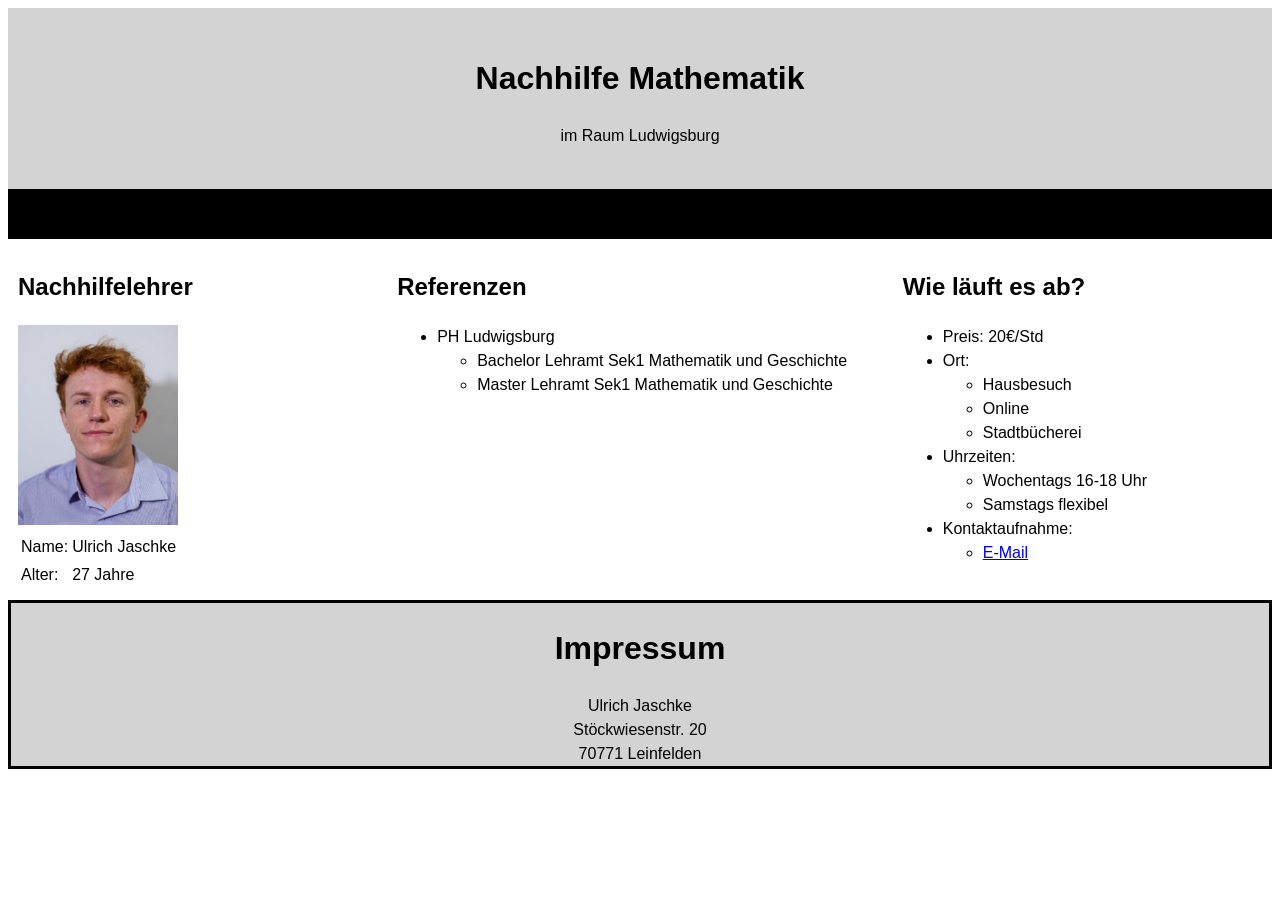
==== index.html @ db4e6bbd "Add files via upload" ====
<!DOCTYPE html>
<html lang="en">
<head>
    <meta charset="UTF-8">
    <meta name="viewport" content="width=device-width, initial-scale=1.0">
    <title>Nachhilfe Mathematik im Raum Ludwigsburg</title>
    <link rel="stylesheet" href = "style.css">
</head>
<body>
    <header> 
        <h1>Nachhilfe Mathematik</h1>
        <p> im Raum Ludwigsburg</p>
    </header>
    
    <nav class = "navbar">

    </nav>
    <main>
        <section>
            <h2> Nachhilfelehrer</h2>
            <img src="Bewerbungsfoto.jpg" height="200px"></img>
            <table >
                <tr> 
                    <td>Name:</td>
                    <td>Ulrich Jaschke</td>
                </tr>
                <tr> 
                    <td>Alter:</td>
                    <td>27 Jahre</td>
                </tr>
                
            </table>
        </section>
        <aside>
            <h2> Referenzen</h2>
            <ul> 
                <li> PH Ludwigsburg</li>
                    <ul>
                        <div class="zeugnisse"> 
                        <li> <a href = "Bachelor.jpg" target = "_blank">Bachelor Lehramt Sek1 Mathematik und Geschichte</a></li>
                        <li> <a href = "Master.jpg" target = "_blank">Master Lehramt Sek1 Mathematik und Geschichte</a></li>
                        </div>
                    </ul>
            </ul> 
        </aside>
        <article>
            <h2> Wie läuft es ab?</h3>
            <ul>
                <li> Preis: 20€/Std</li>
                <li> Ort:</li>
                <ul> 
                    <li>Hausbesuch</li>
                    <li>Online</li>
                    <li>Stadtbücherei</li>
                </ul>
                <li> Uhrzeiten: </li>
                <ul> 
                    <li> Wochentags 16-18 Uhr</li>
                    <li> Samstags flexibel</li>
                </ul>
                <li> Kontaktaufnahme:</li>
                <ul>
                    <li id="E-Mail"><a href="mailto:u.jaschke1@gmail.com">E-Mail</a></li>
                </ul>
            </ul>
        </article >
    </main>
    
    <!---->
    <footer>
        <h1> Impressum</h1>
        Ulrich Jaschke <br>
        Stöckwiesenstr. 20 <br>
        70771 Leinfelden


    </footer>
</body>
</html>
---- style.css ----
*{
    box-sizing: border-box;
    font-family: Arial, Helvetica, sans-serif;
}
body{
    line-height: 1.5;
}
header{
    text-align: center;
    padding: 25px; 
    background-color: lightgrey;
}
.navbar{
    background-color: black;
    height: 50px; 
}
section{
    width: 30%; 
    height: 60%;
    float: left;
    padding: 10px;
  
    
}
aside{
    width: 40%;
    float: left; 
    padding: 10px;
    
}
.zeugnisse :hover{
    background-color: lightgrey;
}
.zeugnisse a{
    text-decoration: none;
    color:black; 
}
article{
    width: 30%; 
  
    float: left;
    padding: 10px;
     
}
footer{
    display: block; 
    clear: both; 
    text-align: center;
    background-color: lightgrey;
    border: solid black; 
}
#E-Mail:hover{
    background-color: lightgrey;

}
@media screen and (max-width:600px){
    aside, section, article{
        width: 100%;
    }
}
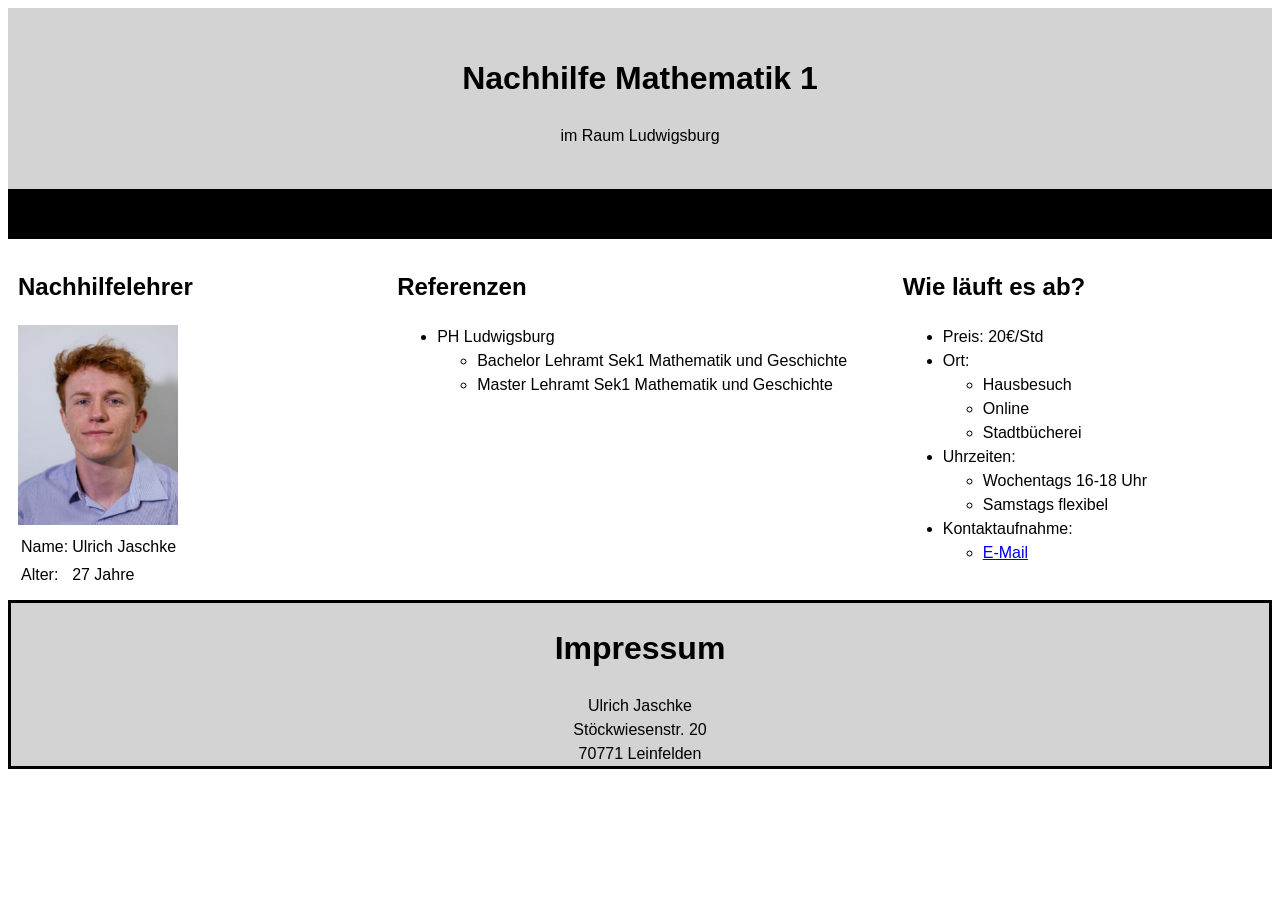
==== commit bc8136e5: "Update header title in index.html" ====
--- a/index.html
+++ b/index.html
@@ -8,7 +8,7 @@
 </head>
 <body>
     <header> 
-        <h1>Nachhilfe Mathematik</h1>
+        <h1>Nachhilfe Mathematik 1</h1>
         <p> im Raum Ludwigsburg</p>
     </header>
     
@@ -76,4 +76,4 @@
 
     </footer>
 </body>
-</html>+</html>
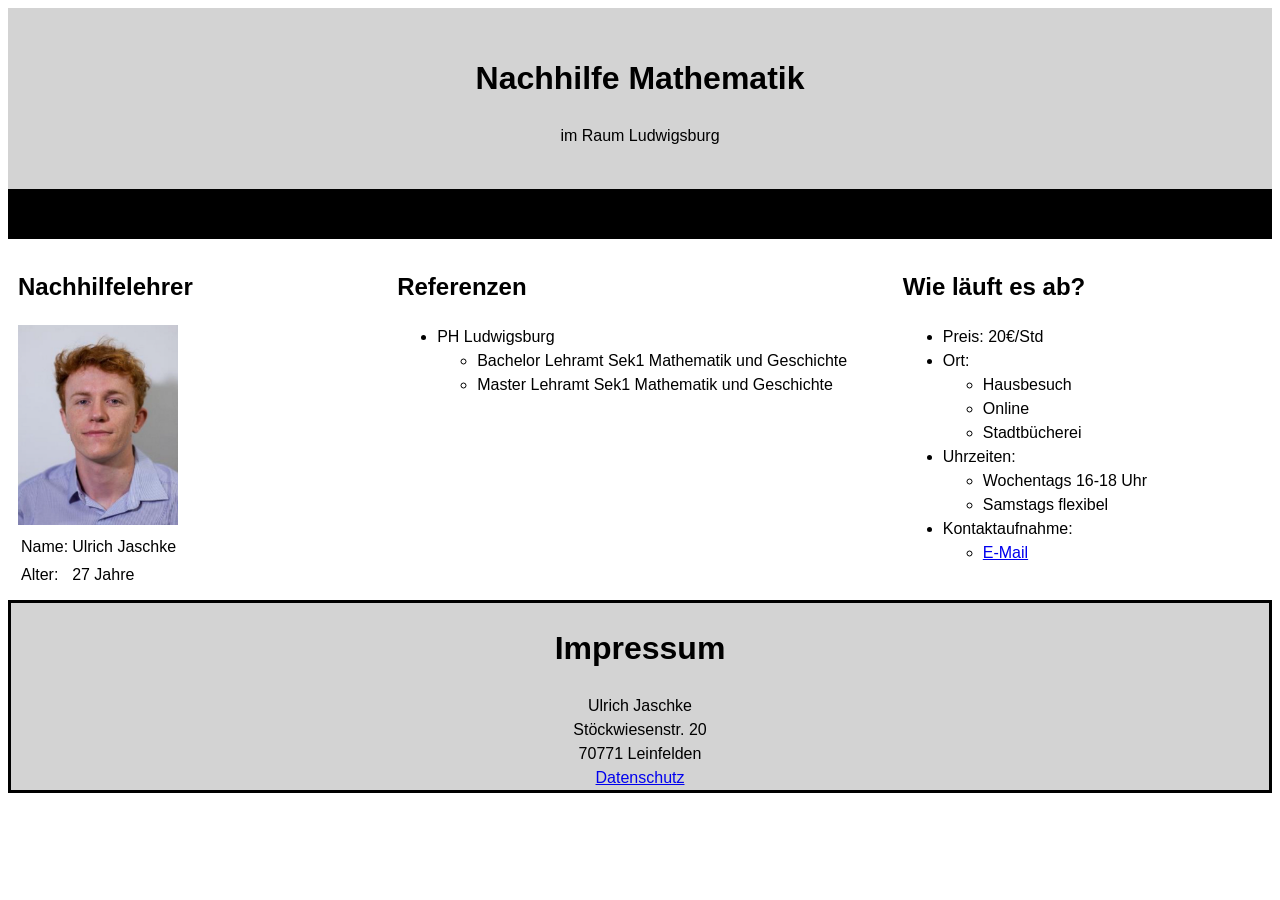
==== commit e1d9b880: "Update header and footer content in index.html" ====
--- a/index.html
+++ b/index.html
@@ -8,7 +8,7 @@
 </head>
 <body>
     <header> 
-        <h1>Nachhilfe Mathematik 1</h1>
+        <h1>Nachhilfe Mathematik</h1>
         <p> im Raum Ludwigsburg</p>
     </header>
     
@@ -71,9 +71,8 @@
         <h1> Impressum</h1>
         Ulrich Jaschke <br>
         Stöckwiesenstr. 20 <br>
-        70771 Leinfelden
-
-
+        70771 Leinfelden <br>
+        <a href = "datenschutz.html">Datenschutz</a>
     </footer>
 </body>
 </html>
